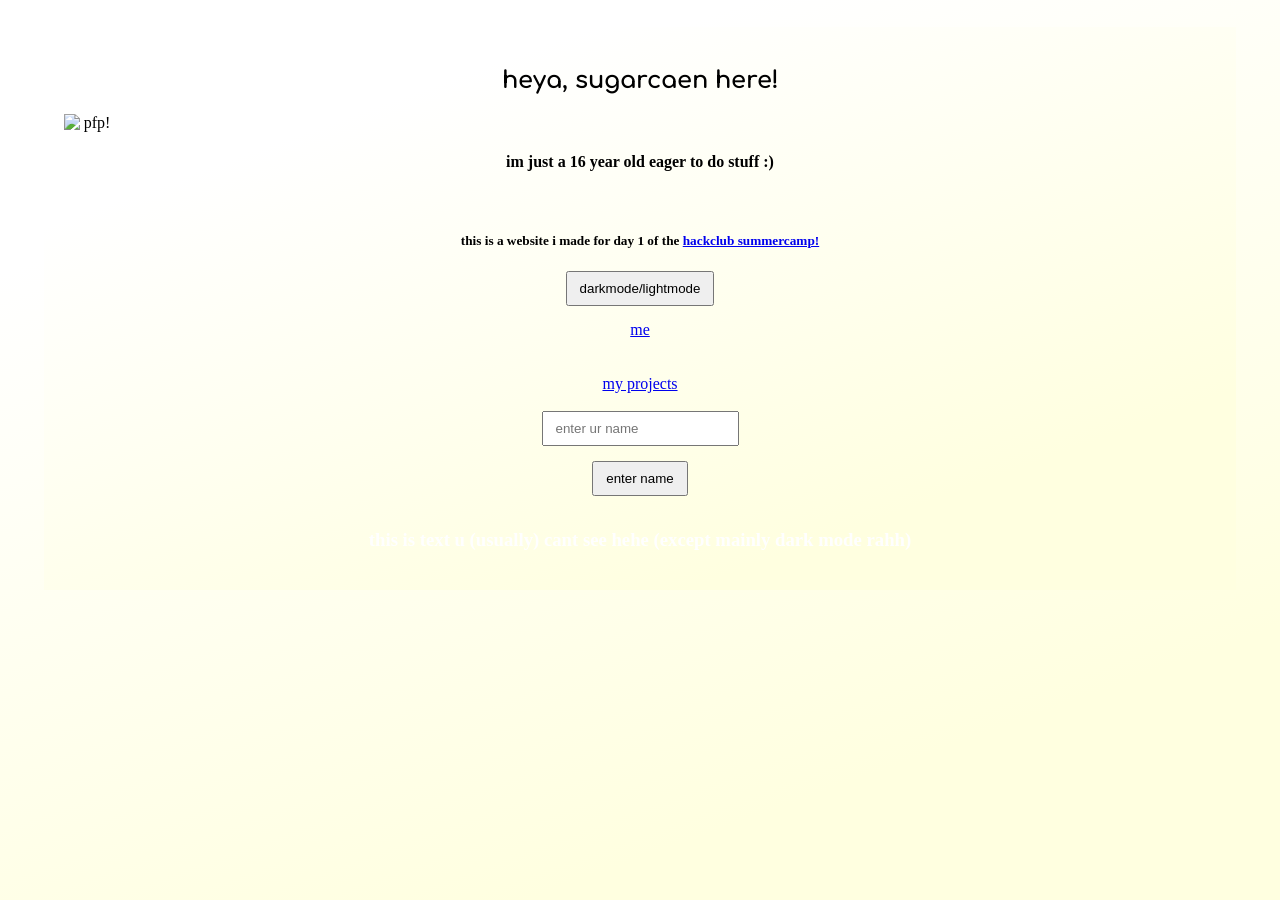
==== index.html @ 753fa8d0 "Add files via upload" ====
<!DOCTYPE html>
<html>
    <head>
        <link rel="preconnect" href="https://fonts.googleapis.com">
        <link rel="preconnect" href="https://fonts.gstatic.com" crossorigin>
        <link href="https://fonts.googleapis.com/css2?family=Comfortaa:wght@300..700&display=swap" rel="stylesheet">
        <link rel="stylesheet" href="styles.css">        
        <title>yay</title>
    </head>
    <body class="light">
        <div class="container light">
        <h2>heya, sugarcaen here!</h2>
        <img style="width: 50px;" src="pixelated.png" alt="pfp!"/>
        <h4>im just a 16 year old eager to do stuff :)</h4>
        <br>
        <h5>this is a website i made for day 1 of the <a href="https://camp.hackclub.com">hackclub summercamp!</a></h5>
        <button id="btn">darkmode/lightmode</button>
        <a href="about.html">me</a>
        <br>
        <br>
        <a href="projects.html">my projects</a>
        <br>
        <input type="text" placeholder="enter ur name" id="namesubmit">
        <button id="submit">enter name</button>
        <h3 class="hidden">this is text u (usually) cant see hehe (except mainly dark mode rahh)</h3>
        </div>
        <script src="index.js"></script>
    </body>
</html>
---- styles.css ----
:root{
    --the-color:#FFFFFF;
    --bg:#FFFFE0;
    --bgradient: linear-gradient(141deg, #FFFFE0 0%, #FFF0F5 100%);
    --boxg: linear-gradient(160deg, #FFFFFF 20%, var(--bg) 80%);
}

.container{
    width: 90%;
    padding: 20px;
    margin: 27px auto;
    display: flex;
    flex-direction: column;

}

body{
    text-align: center;
    background: var(--bgradient);
    align-items:center;
    display: flex;
    align-items: center;
    flex-direction: column;
    margin: 0;
    min-height:100vh;
}
h2{
    font-family: 'Comfortaa';
    text-align: center;
    font-weight: bold;
}
h3{
    color: #ffffff;
}

h4{
    text-align:center;
}
h5{
    text-align:center;
}
h6{
    text-align:center;
}
.hidden{
    color:#FFFFFF;
}
.light{
    background: var(--boxg);
    color: black;
}
.darkmode{
    background: black !important;
    color: white;
}

#btn, #submit{
    padding:8px 12px;
    margin: 0 auto 15px auto;
    cursor: pointer;
    
}

#namesubmit{
    padding:8px 12px;
    margin: 0 auto 15px auto;   
}
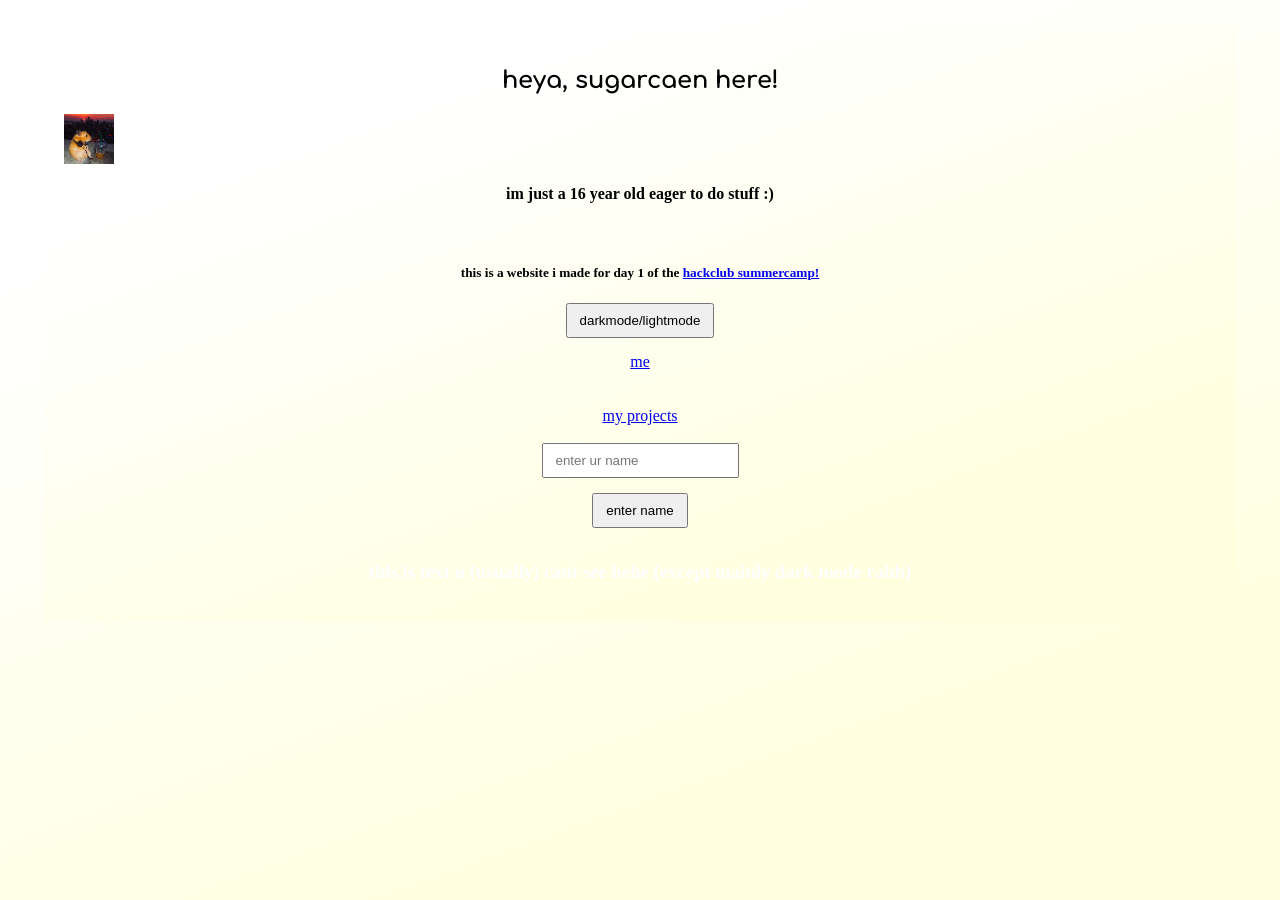
==== commit baba3931: "Update index.html" ====
--- a/index.html
+++ b/index.html
@@ -5,6 +5,7 @@
         <link rel="preconnect" href="https://fonts.gstatic.com" crossorigin>
         <link href="https://fonts.googleapis.com/css2?family=Comfortaa:wght@300..700&display=swap" rel="stylesheet">
         <link rel="stylesheet" href="styles.css">        
+        <link rel="icon" href="/icons8-favicon-16.ico">
         <title>yay</title>
     </head>
     <body class="light">
@@ -26,4 +27,4 @@
         </div>
         <script src="index.js"></script>
     </body>
-</html>+</html>
